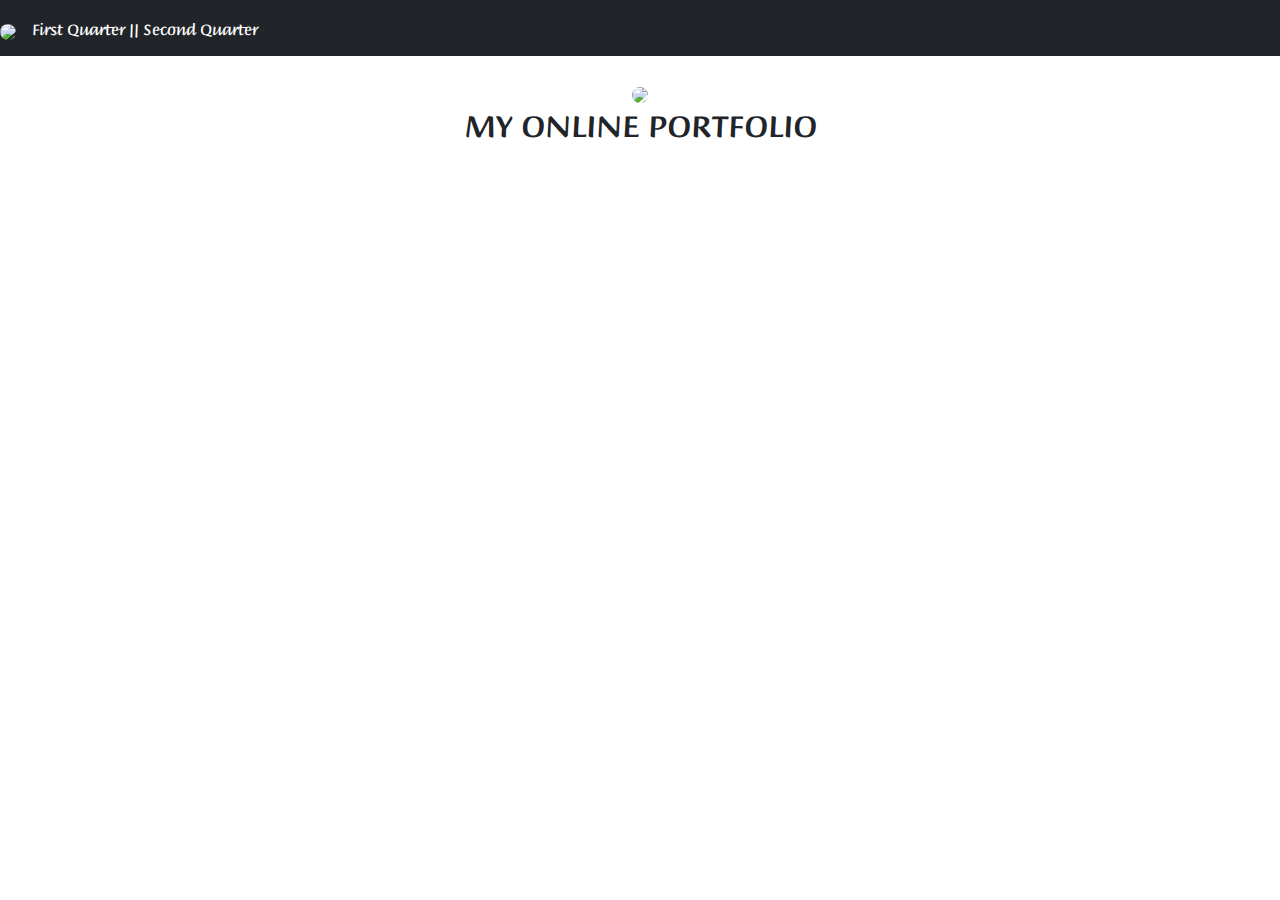
==== mainpage.html @ a9886b50 "Add files via upload" ====
<!DOCTYPE html>
<html>
<head>
	<meta charset="utf-8">
	<meta name="viewport" content="width=device-width, initial-scale=1">
	<link href="https://cdn.jsdelivr.net/npm/bootstrap@5.3.3/dist/css/bootstrap.min.css" rel="stylesheet" integrity="sha384-QWTKZyjpPEjISv5WaRU9OFeRpok6YctnYmDr5pNlyT2bRjXh0JMhjY6hW+ALEwIH" crossorigin="anonymous">
    <script src="https://cdn.jsdelivr.net/npm/bootstrap@5.3.3/dist/js/bootstrap.bundle.min.js" integrity="sha384-YvpcrYf0tY3lHB60NNkmXc5s9fDVZLESaAA55NDzOxhy9GkcIdslK1eN7N6jIeHz" crossorigin="anonymous"></script>

    <link rel="preconnect" href="https://fonts.googleapis.com">
	<link rel="preconnect" href="https://fonts.gstatic.com" crossorigin>
	<link href="https://fonts.googleapis.com/css2?family=Briem+Hand:wght@100..900&display=swap" rel="stylesheet">

    <style>
    	body{
    		background-image:url(https://images.pexels.com/photos/7130555/pexels-photo-7130555.jpeg?cs=srgb&dl=pexels-codioful-7130555.jpg&fm=jpg);
    		font-family: "Briem Hand", cursive;
		    font-optical-sizing: auto;
		    font-weight: 400;
		    font-style: normal;
    	}
		.imgcontainer {
				  text-align: center;
				  margin: 12px 0 12px 0;
				}

		h3{
			background-color: white;
		}

		 a{
		  text-decoration: none;
		  color:white;
		}

		


    </style>

	<title>Main Page</title>
</head>
<body>
	<nav class="navbar navbar-expand-xl bg-dark navbar-dark"><!-- Add navbar class -->
		<a class="navbar-brand"> <!-- Add navbar-brand class -->
			<img src="https://i1.sndcdn.com/artworks-M3lPK9KPC4ZdY0Sz-nLP6Eg-t1080x1080.jpg" class="rounded-pill" id="brand" width="100">
		</a>
	 
		<div class="topnav">
		   	<a href="file:///C:/Users/Lexine/Downloads/ICT/4th%20Quarter/Quiz2/page2.html">First Quarter  ||</a>
	        <a href="file:///C:/Users/Lexine/Downloads/ICT/4th%20Quarter/Quiz2/page3.html">Second Quarter</a>
	    </div>
	</nav>

	<div class="container mt-4">
		<div class="imgcontainer">
	        <img src="https://i1.sndcdn.com/artworks-sgpOXr15Mrad7i6C-YGggwQ-t500x500.jpg" class="rounded-pill" id="brand" width="200">
	        <h2>MY ONLINE PORTFOLIO</h2>
	    </div>


	

</body>
</html>
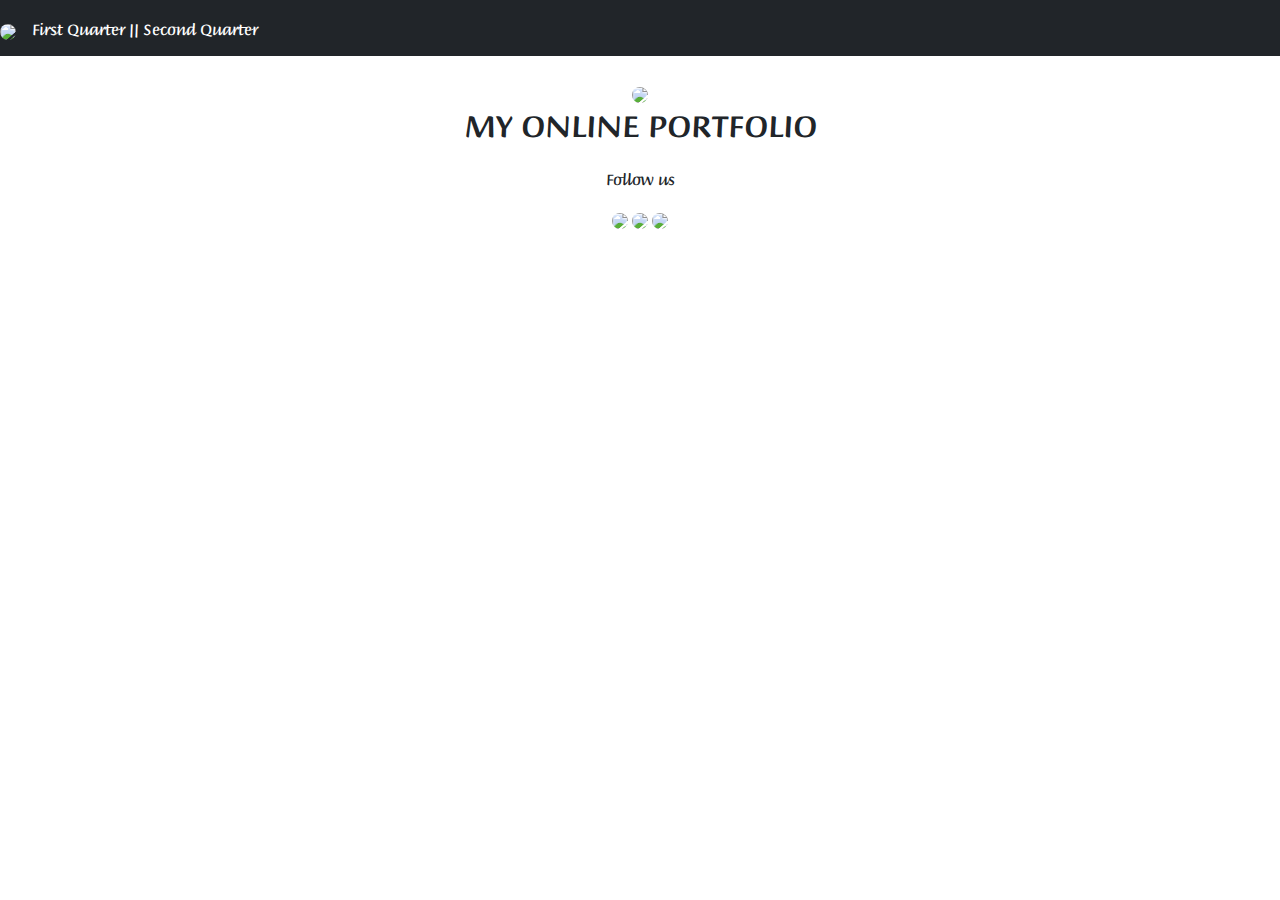
==== commit 29d6a129: "Update mainpage.html" ====
--- a/mainpage.html
+++ b/mainpage.html
@@ -57,8 +57,19 @@
 	        <h2>MY ONLINE PORTFOLIO</h2>
 	    </div>
 
+<div class="container mt-4"><!-- Add navbar class -->
+	 <center><p>Follow us</p></center>
+	<center><img src="https://i.pinimg.com/originals/ce/d6/6e/ced66ecfc53814d71f8774789b55cc76.png" class="rounded-circle" 
+     width="50"> 
+    <img src="https://upload.wikimedia.org/wikipedia/commons/thumb/e/e7/Instagram_logo_2016.svg/2048px-Instagram_logo_2016.svg.png" class="rounded-circle" width="50" > 
+    <img src="https://cdn.pixabay.com/photo/2021/06/15/12/28/. tiktok-6338429_1280.png" class="rounded-circle" width="50">
+</div>
+  
+
+
+
 
 	
 
 </body>
-</html>+</html>
